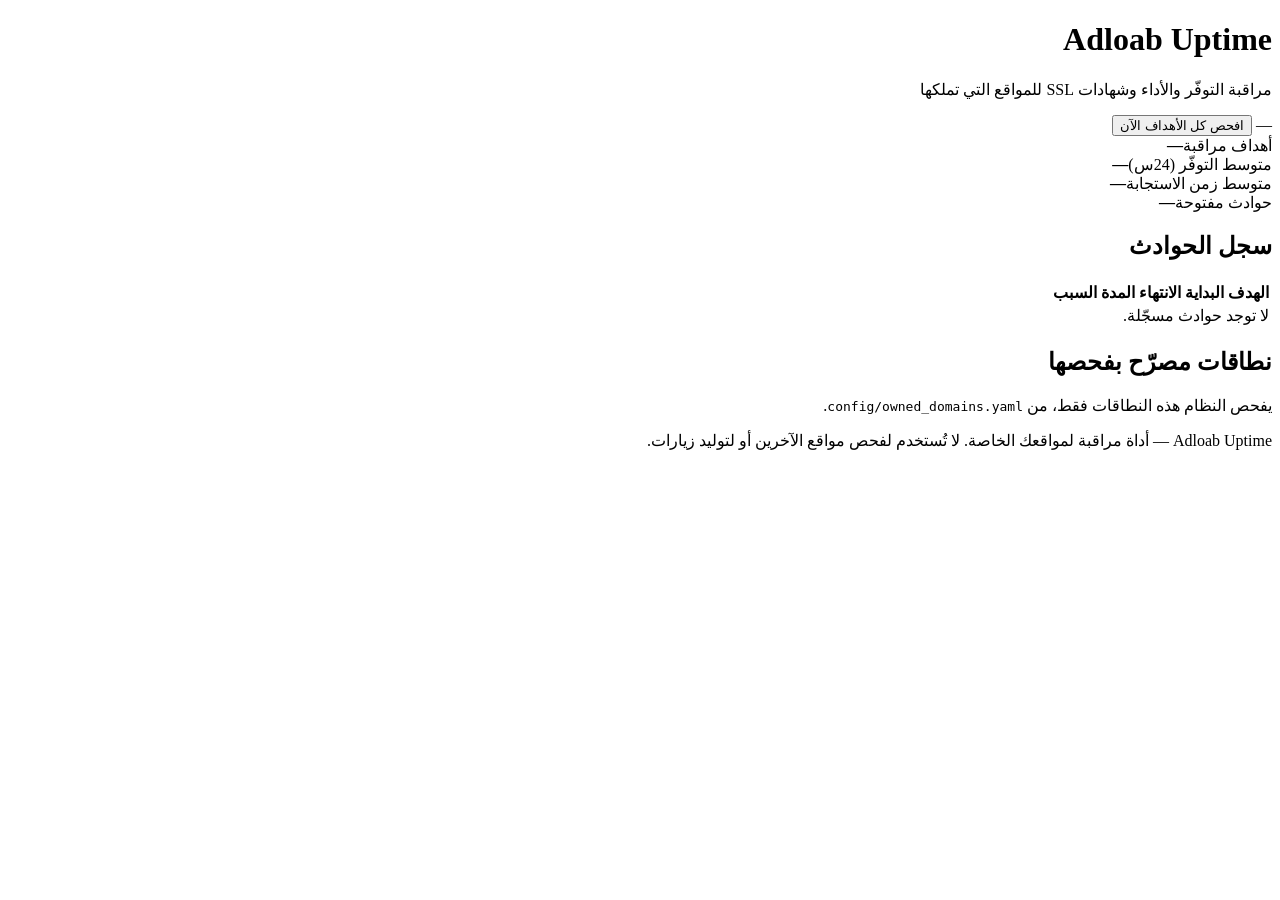
==== app/static/index.html @ 530d1c2a "نظام مراقبة مواقع (Synthetic Monitoring): محرّك فحص + لوحة عربية + تنبيهات + CI - حاجز ملكية إلزامي:" ====
<!DOCTYPE html>
<html lang="ar" dir="rtl">
<head>
  <meta charset="utf-8" />
  <meta name="viewport" content="width=device-width, initial-scale=1" />
  <title>Adloab Uptime — مراقبة المواقع</title>
  <link rel="stylesheet" href="/static/style.css" />
</head>
<body>
  <header>
    <div class="brand">
      <span class="dot"></span>
      <div>
        <h1>Adloab Uptime</h1>
        <p>مراقبة التوفّر والأداء وشهادات SSL للمواقع التي تملكها</p>
      </div>
    </div>
    <div class="actions">
      <span id="last-update" class="muted">—</span>
      <button id="check-all" class="btn primary">افحص كل الأهداف الآن</button>
    </div>
  </header>

  <section class="tiles" id="tiles">
    <div class="tile"><span class="tile-label">أهداف مراقبة</span><strong id="t-targets">—</strong></div>
    <div class="tile"><span class="tile-label">متوسط التوفّر (24س)</span><strong id="t-uptime">—</strong></div>
    <div class="tile"><span class="tile-label">متوسط زمن الاستجابة</span><strong id="t-latency">—</strong></div>
    <div class="tile"><span class="tile-label">حوادث مفتوحة</span><strong id="t-incidents">—</strong></div>
  </section>

  <main>
    <div id="cards" class="grid"></div>

    <section class="panel">
      <h2>سجل الحوادث</h2>
      <table id="incidents">
        <thead>
          <tr><th>الهدف</th><th>البداية</th><th>الانتهاء</th><th>المدة</th><th>السبب</th></tr>
        </thead>
        <tbody><tr><td colspan="5" class="muted">لا توجد حوادث مسجّلة.</td></tr></tbody>
      </table>
    </section>

    <section class="panel">
      <h2>نطاقات مصرّح بفحصها</h2>
      <p class="muted small">
        يفحص النظام هذه النطاقات فقط، من <code>config/owned_domains.yaml</code>.
      </p>
      <div id="domains" class="chips"></div>
    </section>
  </main>

  <footer class="muted small">
    Adloab Uptime — أداة مراقبة لمواقعك الخاصة. لا تُستخدم لفحص مواقع الآخرين أو لتوليد زيارات.
  </footer>

  <script src="/static/app.js"></script>
</body>
</html>
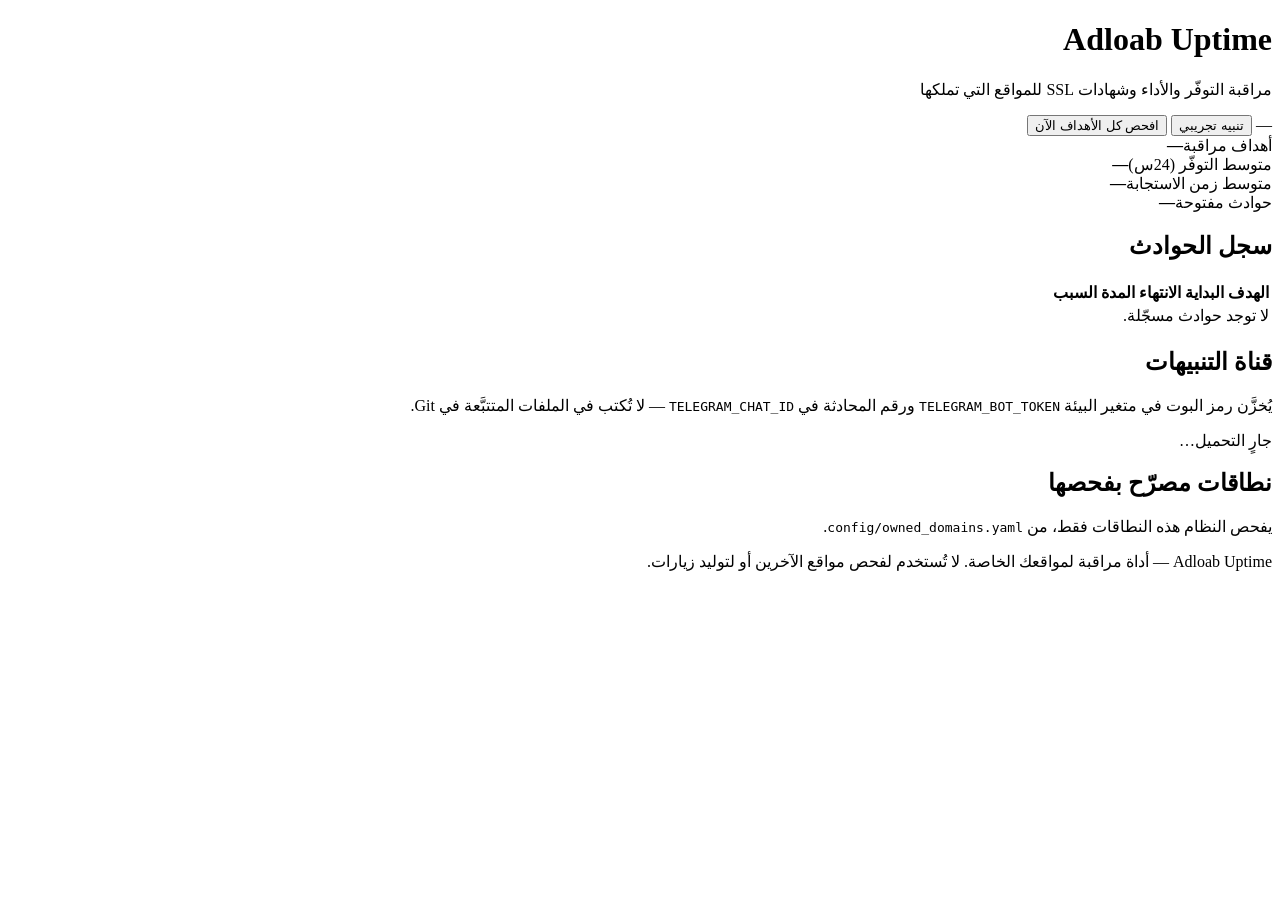
==== commit a7e86485: "تنبيهات Telegram: قناة كاملة مع تهدئة ودورة حياة وتحقق حقيقي - app/alerts.py: Telegram Bot API (HTML" ====
--- a/app/static/index.html
+++ b/app/static/index.html
@@ -17,6 +17,7 @@
     </div>
     <div class="actions">
       <span id="last-update" class="muted">—</span>
+      <button id="test-alert" class="btn" title="إرسال رسالة تجريبية إلى Telegram">تنبيه تجريبي</button>
       <button id="check-all" class="btn primary">افحص كل الأهداف الآن</button>
     </div>
   </header>
@@ -42,6 +43,15 @@
     </section>
 
     <section class="panel">
+      <h2>قناة التنبيهات</h2>
+      <p class="muted small">
+        يُخزَّن رمز البوت في متغير البيئة <code>TELEGRAM_BOT_TOKEN</code> ورقم المحادثة في
+        <code>TELEGRAM_CHAT_ID</code> — لا تُكتب في الملفات المتتبَّعة في Git.
+      </p>
+      <div id="alerts-status" class="chips"><span class="chip">جارٍ التحميل…</span></div>
+    </section>
+
+    <section class="panel">
       <h2>نطاقات مصرّح بفحصها</h2>
       <p class="muted small">
         يفحص النظام هذه النطاقات فقط، من <code>config/owned_domains.yaml</code>.
